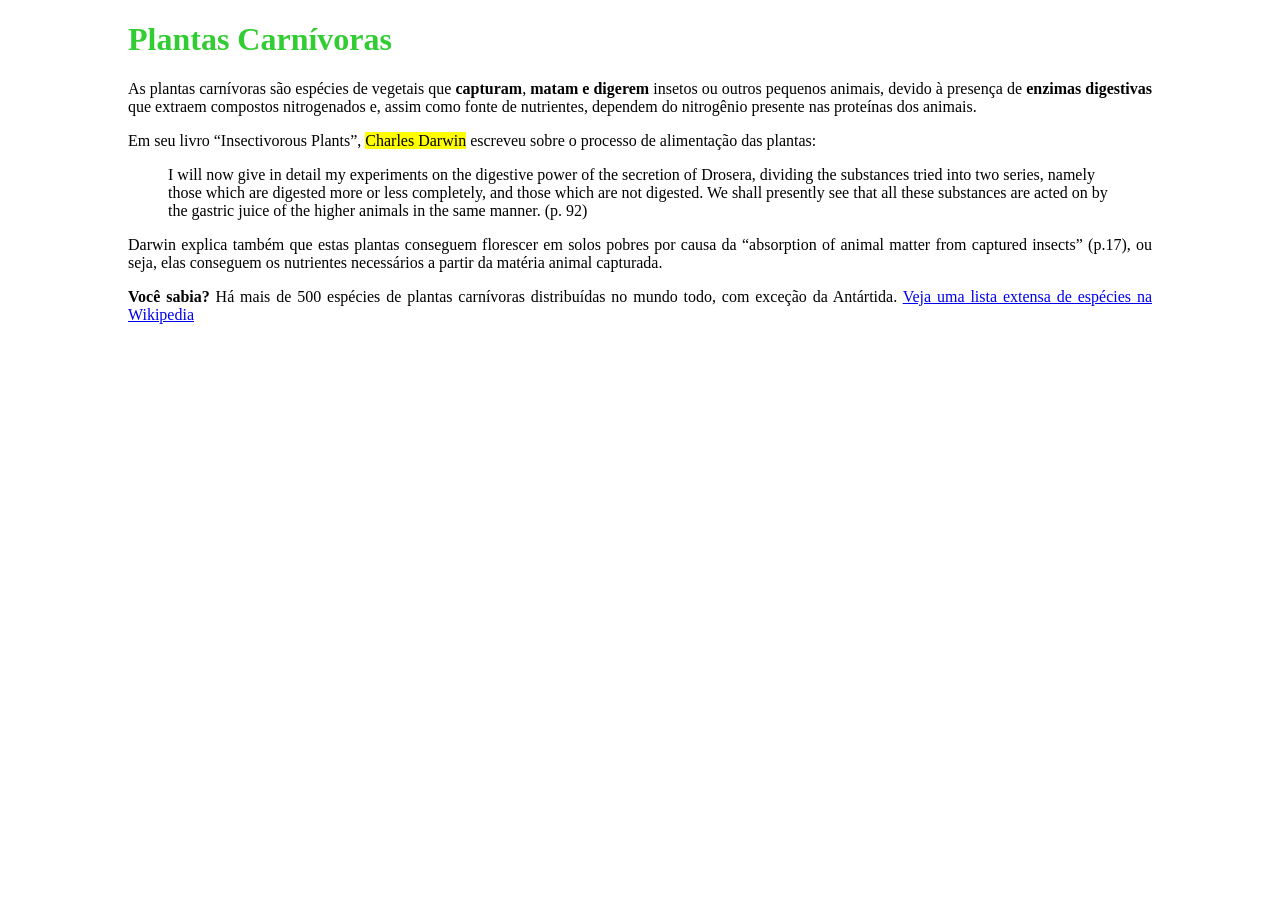
==== index.html @ c333addf "Atualizações na página de plantas" ====
<!DOCTYPE html>
<html lang="pt-br">
<head>
    <link rel="stylesheet" href="css\estilos-comuns.css">
    <link rel="stylesheet" href="css\estilos-plantas.css">
    <meta charset="UTF-8">
    <meta name="viewport" content="width=device-width, initial-scale=1.0">
    <title>Plantas Carnívoras</title>
</head>
<body>
    <h1>Plantas Carnívoras</h1>
    <p> As plantas carnívoras são espécies de vegetais que <strong>capturam</strong>, <strong>matam e digerem</strong> insetos ou outros pequenos animais, devido à presença de <strong>enzimas digestivas</strong> que extraem compostos nitrogenados e, assim como fonte de nutrientes, dependem do nitrogênio presente nas proteínas dos animais.</p>
    <p>Em seu livro “Insectivorous Plants”, <mark>Charles Darwin</mark> escreveu sobre o processo de alimentação das plantas:</p>
    <blockquote>I will now give in detail my experiments on the digestive power of the secretion of Drosera, dividing the substances tried into two series, namely those which are digested more or less completely, and those which are not digested. We shall presently see that all these substances are acted on by the gastric juice of the higher animals in the same manner. (p. 92)</blockquote>
    <p>Darwin explica também que estas plantas conseguem florescer em solos pobres por causa da “absorption of animal matter from captured insects” (p.17), ou seja, elas conseguem os nutrientes necessários a partir da matéria animal capturada.</p>
    <p id = "voce_sabia"> <strong>Você sabia?</strong> Há mais de 500 espécies de plantas carnívoras distribuídas no mundo todo, com exceção da Antártida. <a href="https://en.wikipedia.org/wiki/List_of_carnivorous_plants">Veja uma lista extensa de espécies na Wikipedia</a></p>
</body>
</html>
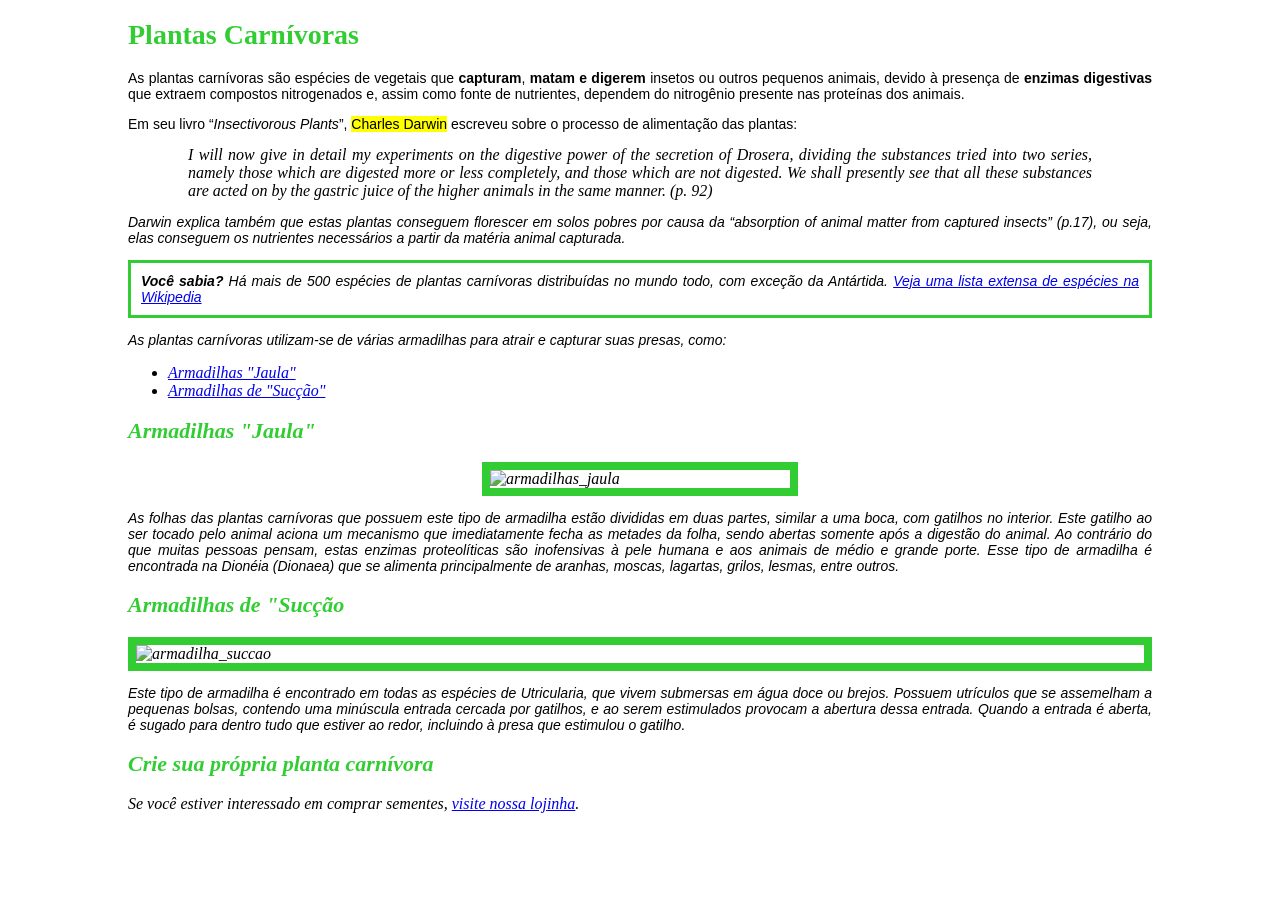
==== commit df5dc77f: "finalizando a index" ====
--- a/index.html
+++ b/index.html
@@ -10,9 +10,36 @@
 <body>
     <h1>Plantas Carnívoras</h1>
     <p> As plantas carnívoras são espécies de vegetais que <strong>capturam</strong>, <strong>matam e digerem</strong> insetos ou outros pequenos animais, devido à presença de <strong>enzimas digestivas</strong> que extraem compostos nitrogenados e, assim como fonte de nutrientes, dependem do nitrogênio presente nas proteínas dos animais.</p>
-    <p>Em seu livro “Insectivorous Plants”, <mark>Charles Darwin</mark> escreveu sobre o processo de alimentação das plantas:</p>
-    <blockquote>I will now give in detail my experiments on the digestive power of the secretion of Drosera, dividing the substances tried into two series, namely those which are digested more or less completely, and those which are not digested. We shall presently see that all these substances are acted on by the gastric juice of the higher animals in the same manner. (p. 92)</blockquote>
-    <p>Darwin explica também que estas plantas conseguem florescer em solos pobres por causa da “absorption of animal matter from captured insects” (p.17), ou seja, elas conseguem os nutrientes necessários a partir da matéria animal capturada.</p>
+    <p>Em seu livro “<i>Insectivorous Plants</i>”, <mark>Charles Darwin</mark> escreveu sobre o processo de alimentação das plantas:</p>
+    <blockquote><i>I will now give in detail my experiments on the digestive power of the secretion of Drosera, dividing the substances tried into two series, namely those which are digested more or less completely, and those which are not digested. We shall presently see that all these substances are acted on by the gastric juice of the higher animals in the same manner. (p. 92)<i></blockquote>
+    <p>Darwin explica também que estas plantas conseguem florescer em solos pobres por causa da “<i>absorption of animal matter from captured insects<i>” (p.17), ou seja, elas conseguem os nutrientes necessários a partir da matéria animal capturada.</p>
     <p id = "voce_sabia"> <strong>Você sabia?</strong> Há mais de 500 espécies de plantas carnívoras distribuídas no mundo todo, com exceção da Antártida. <a href="https://en.wikipedia.org/wiki/List_of_carnivorous_plants">Veja uma lista extensa de espécies na Wikipedia</a></p>
+    <p>As plantas carnívoras utilizam-se de várias armadilhas para atrair e capturar suas presas, como:</p>
+    <ul>
+        <li><a href="#armadilhas_jalua">Armadilhas "Jaula"</a></li>
+        <li><a href="#aramadilhas_succao">Armadilhas de "Sucção"</a></li> 
+    </ul>
+    <h2 id = "armadilhas_jaula">Armadilhas "Jaula"</h2>
+    <img src="imagens\armadilha-jaula.jpg" alt="armadilhas_jaula" id="img_armadilhas_jaula">
+    <p>As folhas das plantas carnívoras que possuem este tipo de armadilha estão divididas em duas 
+partes, similar a uma boca, com gatilhos no interior. Este gatilho ao ser tocado pelo animal aciona 
+um mecanismo que imediatamente fecha as metades da folha, sendo abertas somente após a 
+digestão do animal. Ao contrário do que muitas pessoas pensam, estas enzimas proteolíticas 
+são inofensivas à pele humana e aos animais de médio e grande porte. Esse tipo de armadilha 
+é encontrada na Dionéia (Dionaea) que se alimenta principalmente de aranhas, moscas, lagartas, 
+grilos, lesmas, entre outros.</p>
+    <h2 id = "armadilhas_succao">Armadilhas de "Sucção</h2>
+    <img src="imagens\armadilha-succao.jpg" alt="armadilha_succao" id =img_armadilha_succao>
+    <p>Este tipo de armadilha é encontrado em todas as espécies de <i>Utricularia</i>, que vivem submersas 
+em água doce ou brejos. Possuem utrículos que se assemelham a pequenas bolsas, contendo 
+uma minúscula entrada cercada por gatilhos, e ao serem estimulados provocam a abertura dessa 
+entrada. Quando a entrada é aberta, é sugado para dentro tudo que estiver ao redor, incluindo à 
+presa que estimulou o gatilho. </p>
+
+    <h2>Crie sua própria planta carnívora</h2>
+    Se você estiver interessado em comprar sementes, <a href="loja.html">visite nossa lojinha</a>.
+
+
+
 </body>
 </html>
